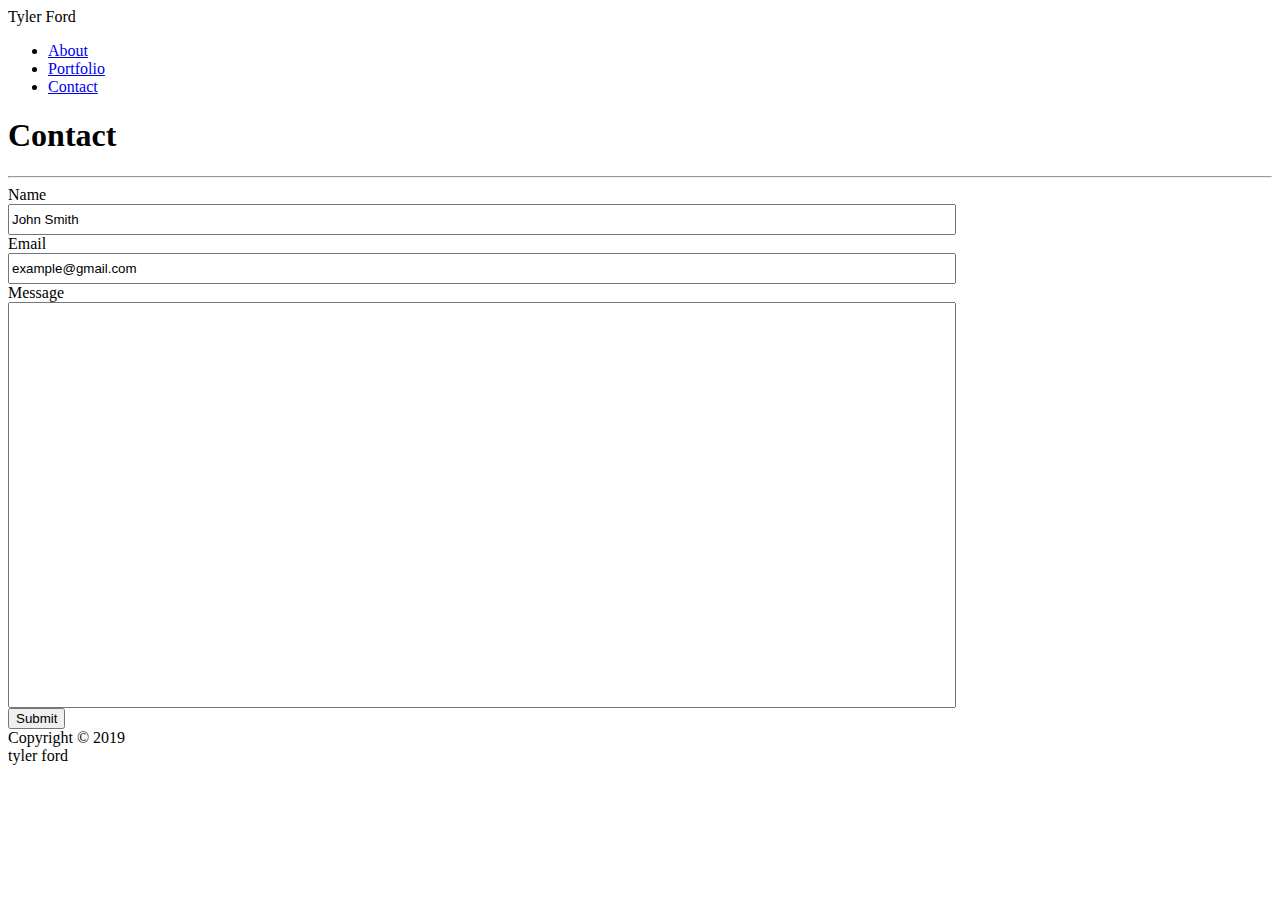
==== contact.html @ 5a7a4d64 "created contact page elements" ====
<!DOCTYPE html>
<html lang="en">
<head>
    <meta charset="UTF-8">
    <meta name="viewport" content="width=device-width, initial-scale=1.0">
    <meta http-equiv="X-UA-Compatible" content="ie=edge">
    <link rel="stylesheet" href="style.css">
    <title>Contact Tyler</title>
</head>
<body>
        <div class="headingbar">
                <div class="header">
                    <div class="myname">Tyler Ford</div>
                    <div class="nav">
                        <ul>
                            <li><a href="index.html">About</a></li>
                            <li><a href="portfolio.html">Portfolio</a></li>
                            <li><a href="contact.html">Contact</a></li>
                        </ul>
                    </div>
                </div>
            </div>
            <div class="contact">
                <h1>Contact</h1>
                <hr>
                <form>
                    Name<br>
                    <input name="name" value="John Smith" style="width: 940px; height: 25px"><br>
                    Email<br>
                    <input name="email" value="example@gmail.com" style="width: 940px; height: 25px"><br>
                    Message<br>
                    <input name="message" style="width: 940px; height: 400px;"><br>
                    <input type="submit" class="submit">
                </form>
            </div>
            <div class="footer">Copyright © 2019<br>tyler ford</div>
</body>
</html>
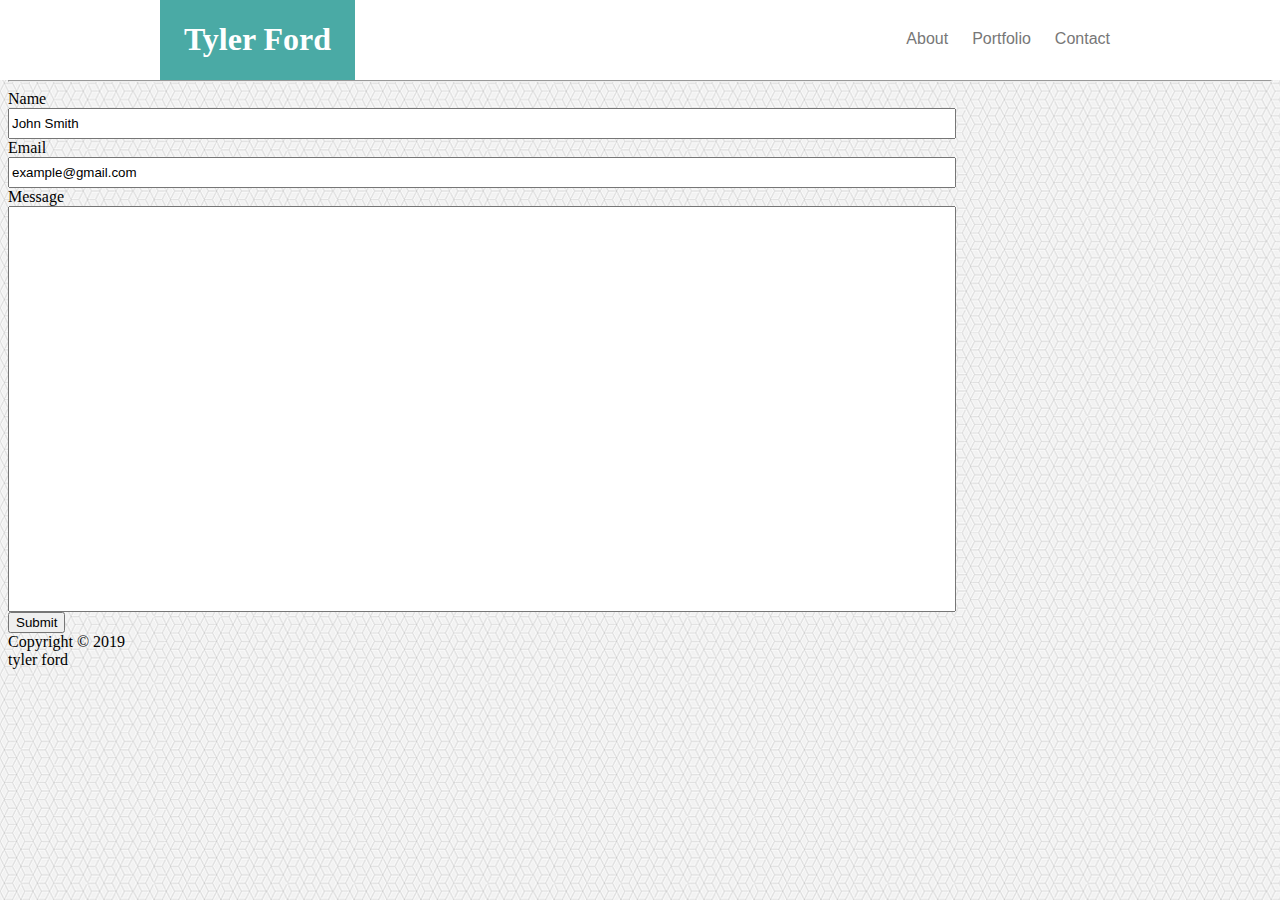
==== commit 8c4839dc: "updating header/nav, styling header/nav" ====
--- a/contact.html
+++ b/contact.html
@@ -4,22 +4,20 @@
     <meta charset="UTF-8">
     <meta name="viewport" content="width=device-width, initial-scale=1.0">
     <meta http-equiv="X-UA-Compatible" content="ie=edge">
-    <link rel="stylesheet" href="style.css">
+    <link rel="stylesheet" href="assets/css/style.css">
     <title>Contact Tyler</title>
 </head>
 <body>
         <div class="headingbar">
                 <div class="header">
-                    <div class="myname">Tyler Ford</div>
+                    <div class="myname"><h1>Tyler Ford</h1></div>
                     <div class="nav">
-                        <ul>
-                            <li><a href="index.html">About</a></li>
-                            <li><a href="portfolio.html">Portfolio</a></li>
-                            <li><a href="contact.html">Contact</a></li>
-                        </ul>
+                        <span><a class="navlist" href="index.html">About</a></span>
+                        <span><a class="navlist" href="portfolio.html">Portfolio</a></span>
+                        <span><a class="navlist" href="contact.html">Contact</a></span>
                     </div>
                 </div>
-            </div>
+        </div>
             <div class="contact">
                 <h1>Contact</h1>
                 <hr>
@@ -34,5 +32,6 @@
                 </form>
             </div>
             <div class="footer">Copyright © 2019<br>tyler ford</div>
+
 </body>
 </html>--- a/assets/css/style.css
+++ b/assets/css/style.css
@@ -0,0 +1,61 @@
+/* Body and element styles */
+body {
+    background-image: url("qbkls.png");
+}
+
+h1,
+ h2 {
+     font-family:'Georgia', Times, Times New Roman, serif;
+ }
+
+p, 
+ a {
+     font-family: 'Arial', 'Helvetica Neue', Helvetica, sans-serif;
+ }
+
+/* class styles */
+.headingbar {
+    background-color: white;
+    width: 100%;
+    height: 80px;
+    position: fixed;
+    left: 0;
+    top: 0;
+}
+
+
+.header {
+    width: 960px;
+    margin: 0 auto;
+}
+.myname {
+    background-color: #4aaaa5;
+    color: white;
+    float: left;
+    height: 80px;
+    width: 195px;
+    padding: auto 10px auto;
+    text-align: center;
+}
+
+.myname:hover {
+    background-color:white;
+    color:#4aaaa5;
+}
+
+.nav {
+    float: right;
+    padding-top: 30px;
+}
+
+.navlist {
+    margin: auto 10px;
+    text-decoration: none;
+    color: #777777;
+}
+
+.navlist:hover {
+    color:black;
+}
+
+/* Id styles */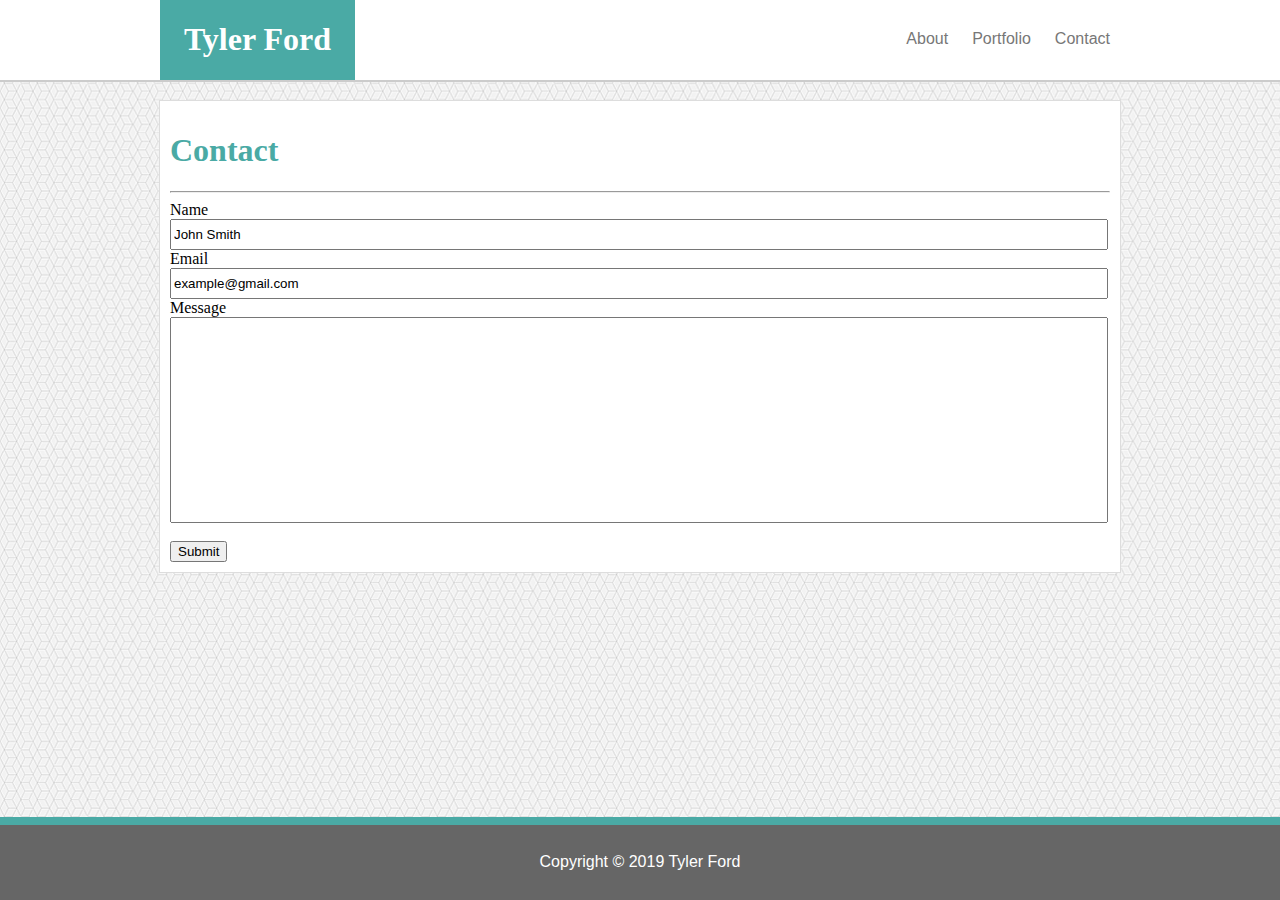
==== commit 787ed7da: "added styling for portfolio/contact pages, added global content wrapper at 960px" ====
--- a/contact.html
+++ b/contact.html
@@ -18,20 +18,23 @@
                     </div>
                 </div>
         </div>
+            <div class="wrapper">
             <div class="contact">
-                <h1>Contact</h1>
+                <h1 class="ptitle">Contact</h1>
                 <hr>
                 <form>
                     Name<br>
-                    <input name="name" value="John Smith" style="width: 940px; height: 25px"><br>
+                    <input name="name" value="John Smith" style="width: 930px; height: 25px"><br>
                     Email<br>
-                    <input name="email" value="example@gmail.com" style="width: 940px; height: 25px"><br>
+                    <input name="email" value="example@gmail.com" style="width: 930px; height: 25px"><br>
                     Message<br>
-                    <input name="message" style="width: 940px; height: 400px;"><br>
+                    <input name="message" style="width: 930px; height: 200px;"><br><br>
                     <input type="submit" class="submit">
                 </form>
             </div>
-            <div class="footer">Copyright © 2019<br>tyler ford</div>
-
+        </div>
+            <div class="footer"><p class="foottext">Copyright © 2019 Tyler Ford</p>
+    
+            </div>
 </body>
 </html>--- a/assets/css/style.css
+++ b/assets/css/style.css
@@ -11,7 +11,8 @@
 p, 
  a {
      font-family: 'Arial', 'Helvetica Neue', Helvetica, sans-serif;
- }
+     color: #777777;   
+    }
 
 /* class styles */
 .headingbar {
@@ -21,6 +22,7 @@
     position: fixed;
     left: 0;
     top: 0;
+    border-bottom: 2px solid #cccccc;
 }
 
 
@@ -51,11 +53,76 @@
 .navlist {
     margin: auto 10px;
     text-decoration: none;
-    color: #777777;
 }
 
 .navlist:hover {
     color:black;
 }
 
+.wrapper {
+    width: 960px;
+    margin: 100px auto;
+    background-color: white;
+    border: 1px solid #ddd;
+}
+
+
+/* About Me Styles */
+ 
+.aboutme {
+    padding: 10px;
+}
+
+.pagetitle {
+    color: #4aaaa5;
+    font-size: 1rem;
+}
+
+.img {
+    float:left;
+    margin: 10px 15px 8px 0;
+    border: 1px solid #ddd;
+}
+
+.floattext {
+    margin-top: 15px;
+}
+
+/* Portfolio Styles */
+
+
+.portfolio {
+    padding: 10px;
+}
+
+.ptitle {
+    color: #4aaaa5;
+    font-size: 2rem;
+}
+
+/* Contact Styles */
+
+.contact {
+    padding: 10px;
+}
+
+/* Footer Styles */
+
+.footer {
+    position: fixed;
+    left: 0;
+    bottom: 0;
+    width: 100%;
+    height: 75px;
+    background-color: #666666;
+    color: white;
+    border-top: 8px solid #4aaaa5;
+    text-align: center;
+}
+
+.foottext {
+    padding-top: 12px;
+    color: white;
+}
+
 /* Id styles */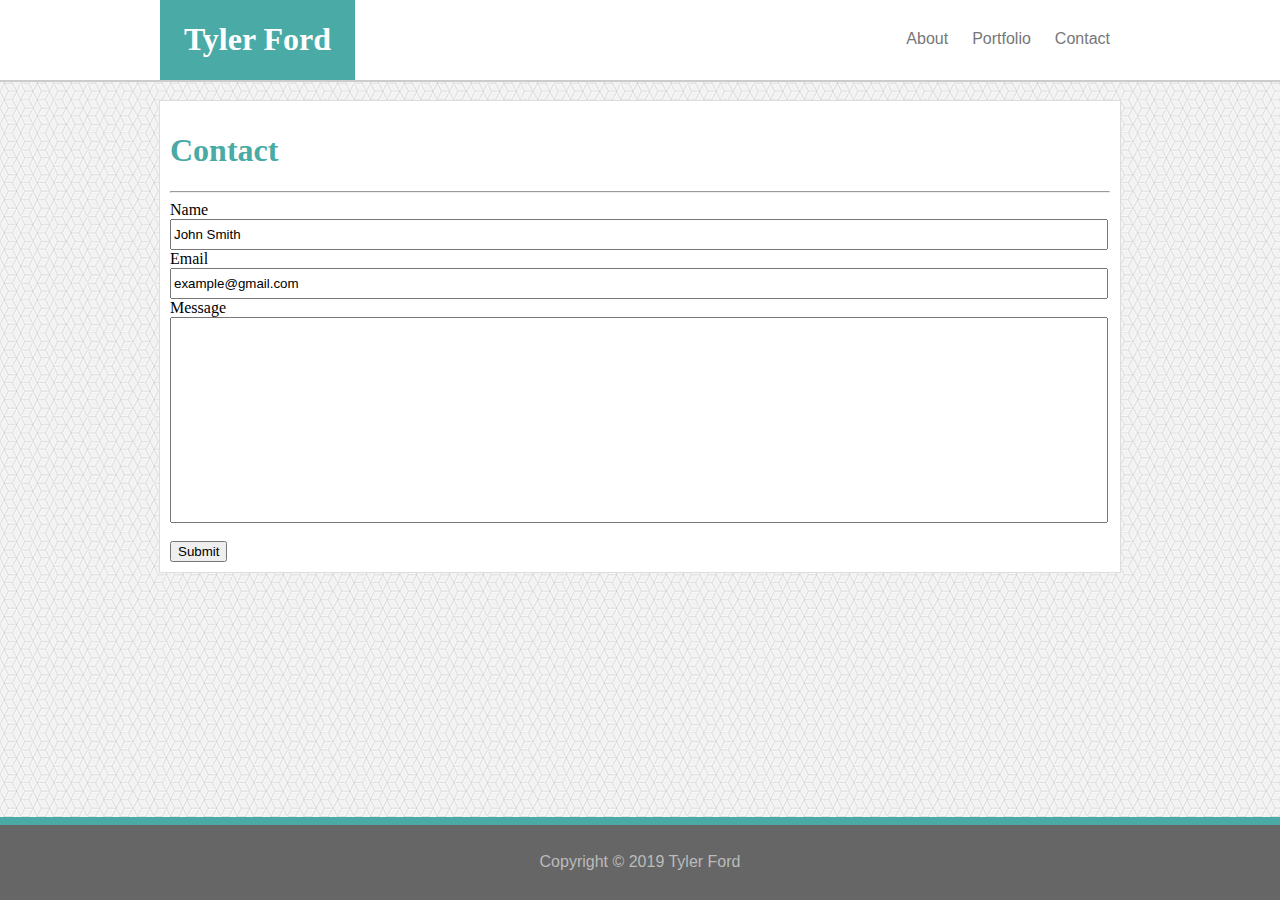
==== commit a09802e5: "formatted html" ====
--- a/contact.html
+++ b/contact.html
@@ -1,5 +1,6 @@
 <!DOCTYPE html>
 <html lang="en">
+
 <head>
     <meta charset="UTF-8">
     <meta name="viewport" content="width=device-width, initial-scale=1.0">
@@ -7,34 +8,39 @@
     <link rel="stylesheet" href="assets/css/style.css">
     <title>Contact Tyler</title>
 </head>
+
 <body>
-        <div class="headingbar">
-                <div class="header">
-                    <div class="myname"><h1>Tyler Ford</h1></div>
-                    <div class="nav">
-                        <span><a class="navlist" href="index.html">About</a></span>
-                        <span><a class="navlist" href="portfolio.html">Portfolio</a></span>
-                        <span><a class="navlist" href="contact.html">Contact</a></span>
-                    </div>
-                </div>
-        </div>
-            <div class="wrapper">
-            <div class="contact">
-                <h1 class="ptitle">Contact</h1>
-                <hr>
-                <form>
-                    Name<br>
-                    <input name="name" value="John Smith" style="width: 930px; height: 25px"><br>
-                    Email<br>
-                    <input name="email" value="example@gmail.com" style="width: 930px; height: 25px"><br>
-                    Message<br>
-                    <input name="message" style="width: 930px; height: 200px;"><br><br>
-                    <input type="submit" class="submit">
-                </form>
+    <div class="headingbar">
+        <div class="header">
+            <div class="myname">
+                <h1>Tyler Ford</h1>
+            </div>
+            <div class="nav">
+                <span><a class="navlist" href="index.html">About</a></span>
+                <span><a class="navlist" href="portfolio.html">Portfolio</a></span>
+                <span><a class="navlist" href="contact.html">Contact</a></span>
             </div>
         </div>
-            <div class="footer"><p class="foottext">Copyright © 2019 Tyler Ford</p>
-    
-            </div>
+    </div>
+    <div class="wrapper">
+        <div class="contact">
+            <h1 class="ptitle">Contact</h1>
+            <hr>
+            <form>
+                Name<br>
+                <input name="name" value="John Smith" style="width: 930px; height: 25px"><br>
+                Email<br>
+                <input name="email" value="example@gmail.com" style="width: 930px; height: 25px"><br>
+                Message<br>
+                <input name="message" style="width: 930px; height: 200px;"><br><br>
+                <input type="submit" class="submit">
+            </form>
+        </div>
+    </div>
+    <div class="footer">
+        <p class="foottext">Copyright © 2019 Tyler Ford</p>
+
+    </div>
 </body>
+
 </html>--- a/assets/css/style.css
+++ b/assets/css/style.css
@@ -98,6 +98,82 @@
 .ptitle {
     color: #4aaaa5;
     font-size: 2rem;
+}
+
+.portbox1 {
+    width: 250px;
+    height: 250px;
+    background-image: url("../images/john.png");
+    opacity: 0.7;
+    display: inline-block;
+    margin-right: 20px;
+    margin-bottom: 30px;
+    border: 1px solid #ddd;
+}
+
+.portbox2 {
+    width: 250px;
+    height: 250px;
+    background-image: url("../images/dice.png");
+    opacity: 0.7;
+    display: inline-block;
+    margin-right: 20px;
+    margin-bottom: 30px;
+    border: 1px solid #ddd;
+}
+
+.portbox3 {
+    width: 250px;
+    height: 250px;
+    background-image: url("../images/drums.png");
+    opacity: 0.7;
+    display: inline-block;
+    margin-right: 20px;
+    margin-bottom: 30px;
+    border: 1px solid #ddd;
+}
+
+.portbox4 {
+    width: 250px;
+    height: 250px;
+    background-image: url("../images/ipad-startup.jpg");
+    opacity: 0.7;
+    display: inline-block;
+    margin-right: 20px;
+    margin-bottom: 30px;
+    border: 1px solid #ddd;
+}
+
+/* add hover effect on portbox1-4 */
+.portbox1:hover {
+    opacity: 1;
+} 
+
+.portbox2:hover {
+    opacity: 1;
+}
+
+.portbox3:hover {
+    opacity: 1;
+}
+    
+.portbox4:hover {
+    opacity: 1;
+}
+
+
+.pbtitle {
+    position: relative;
+    top: 205px;
+    width: 100%;
+    height: 45px;
+    background-color: #4aaaa5;
+    
+}
+
+.pbttext {
+    color: #ffffff;
+    padding: 5px 0 0 30px;
 }
 
 /* Contact Styles */
@@ -122,7 +198,7 @@
 
 .foottext {
     padding-top: 12px;
-    color: white;
+    color: #bbbbbb;
 }
 
 /* Id styles */